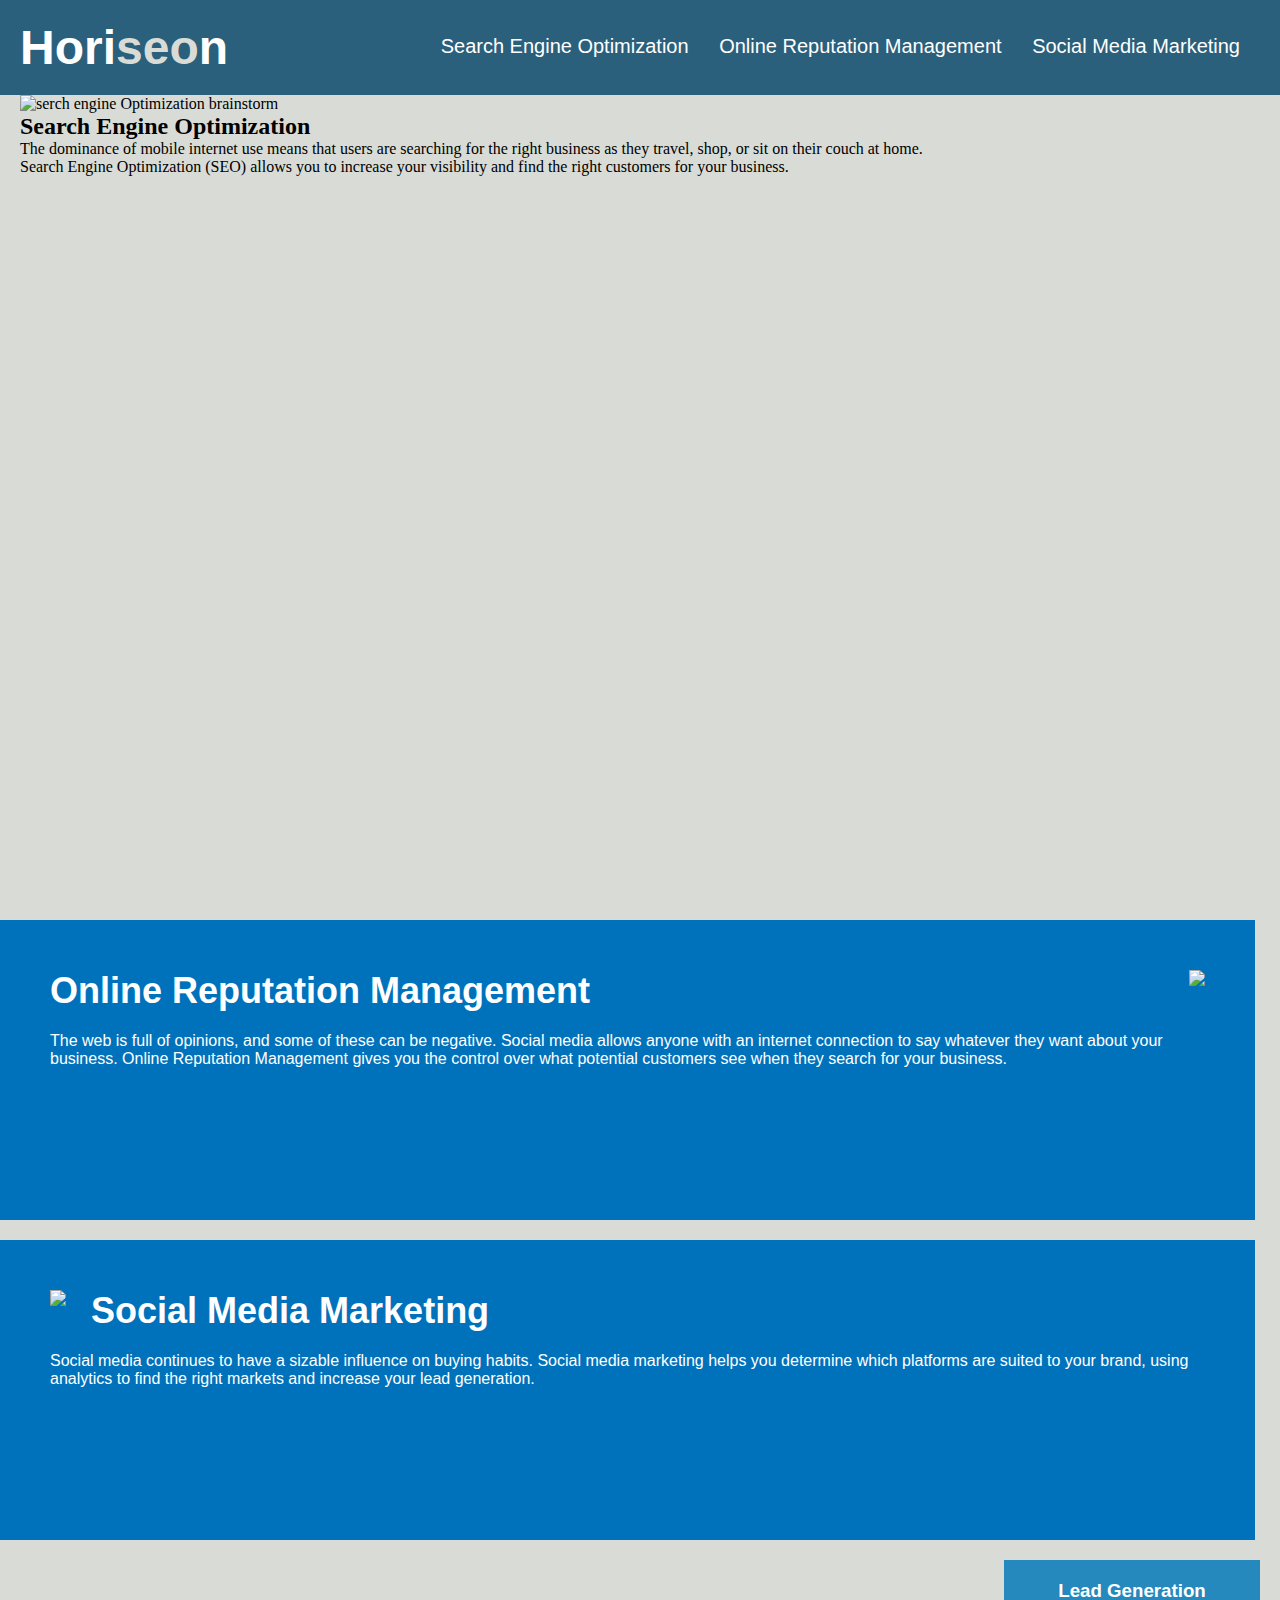
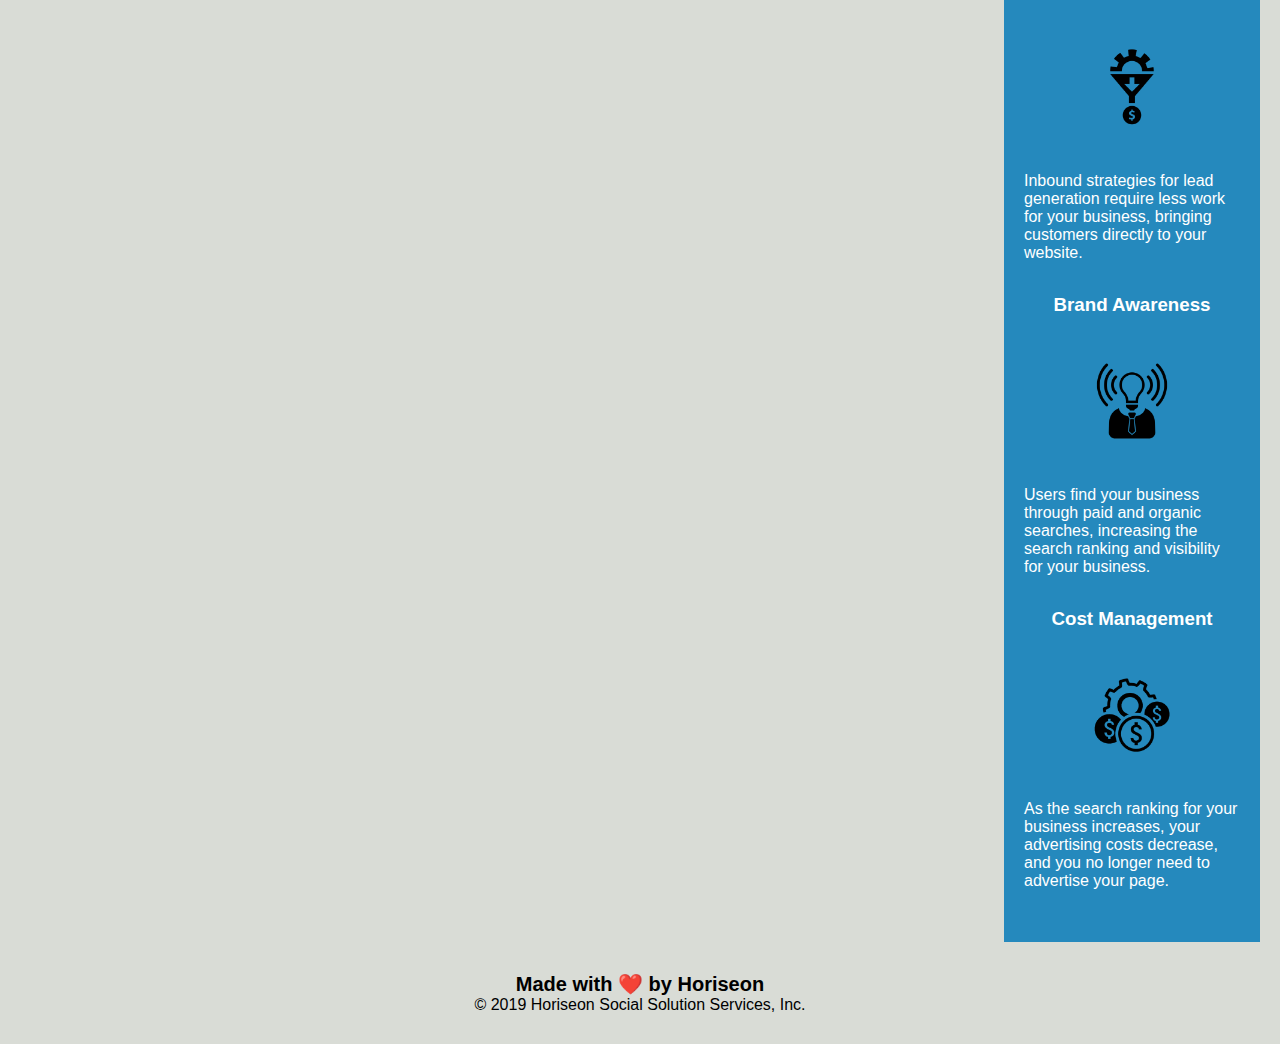
==== CD-Challeneg_One_Instructions/Develop/index.html @ 1e8c4a8f "add challege one files" ====
<!DOCTYPE html>
<html lang="en">
<!--use this site for accessbility help https://developer.mozilla.org/en-US/docs/Learn/Accessibility/HTML-->
<head>
    <meta charset="UTF-8" />
    <!--Changed Title and Title Position-->
    <title>Horiseon</title>
    <link rel="stylesheet" href="./assets/css/style.css">
</head>

<body>
    <!--Start Navigation/Header-->
    <header>
    <div class="header">
        <h1>Hori<span class="seo">seo</span>n</h1> <!--How do we rid of span(find the module)-->
        <div>
            <ul>
                <li>
                    <a href="#search-engine-optimization">Search Engine Optimization</a>
                </li>
                <li>
                    <a href="#online-reputation-management">Online Reputation Management</a>
                </li>
                <li>
                    <a href="#social-media-marketing">Social Media Marketing</a>
                </li>
            </ul>
</header>
<!--End Navigation-->

<!--hero start-->
<section id="search-engine-optimization" class="float-left">
    <article class="hero"> 
    <div class="content">
            <img src="./assets/images/search-engine-optimization.jpg" alt="serch engine Optimization brainstorm"/>
            <h2>Search Engine Optimization</h2>
            <p>
                The dominance of mobile internet use means that users are searching for the right business as they travel, shop, or sit on their couch at home. Search Engine Optimization (SEO) allows you to increase your visibility and find the right customers for your business.
            </p>
    </div>
    </article>








        <div id="online-reputation-management" class="online-reputation-management">
            <img src="./assets/images/online-reputation-management.jpg" class="float-right" />
            <h2>Online Reputation Management</h2>
            <p>
                The web is full of opinions, and some of these can be negative. Social media allows anyone with an internet connection to say whatever they want about your business. Online Reputation Management gives you the control over what potential customers see when they search for your business.
            </p>
        </div>
        <div id="social-media-marketing" class="social-media-marketing">
            <img src="./assets/images/social-media-marketing.jpg" class="float-left" />
            <h2>Social Media Marketing</h2>
            <p>
                Social media continues to have a sizable influence on buying habits. Social media marketing helps you determine which platforms are suited to your brand, using analytics to find the right markets and increase your lead generation.
            </p>
        </div>
    </section>
    <div class="benefits">
        <div class="benefit-lead">
            <h3>Lead Generation</h3>
            <img src="./assets/images/lead-generation.png" />
            <p>
                Inbound strategies for lead generation require less work for your business, bringing customers directly to your website.
            </p>
        </div>
        <div class="benefit-brand">
            <h3>Brand Awareness</h3>
            <img src="./assets/images/brand-awareness.png" />
            <p>
                Users find your business through paid and organic searches, increasing the search ranking and visibility for your business.
            </p>
        </div>
        <div class="benefit-cost">
            <h3>Cost Management</h3>
            <img src="./assets/images/cost-management.png"></img>
            <p>
                As the search ranking for your business increases, your advertising costs decrease, and you no longer need to advertise your page.
            </p>
        </div>
    </div>
    <div class="footer">
        <h2>Made with ❤️️ by Horiseon</h2>
        <p>
            &copy; 2019 Horiseon Social Solution Services, Inc.
        </p>
    </div>
</body>

</html>
---- CD-Challeneg_One_Instructions/Develop/assets/css/style.css ----
* {
    box-sizing: border-box;
    padding: 0;
    margin: 0;
}

body {
    background-color: #d9dcd6;
}

.header {
    padding: 20px;
    font-family: 'Trebuchet MS', 'Lucida Sans Unicode', 'Lucida Grande', 'Lucida Sans', Arial, sans-serif;
    background-color: #2a607c;
    color: #ffffff;
}

.header h1 {
    display: inline-block;
    font-size: 48px;
}

.header h1 .seo {
    color: #d9dcd6;
}

.header div {
    padding-top: 15px;
    margin-right: 20px;
    float: right;
    font-family: 'Gill Sans', 'Gill Sans MT', Calibri, 'Trebuchet MS', sans-serif;
    font-size: 20px;
}

.header div ul {
    list-style-type: none;
}

.header div ul li {
    display: inline-block;
    margin-left: 25px;
}

a {
    color: #ffffff;
    text-decoration: none;
}

p {
    font-size: 16px;
}

.hero {
    height: 800px;
    width: 100%;
    margin-bottom: 25px;
    background-image: url("../images/digital-marketing-meeting.jpg");
    background-size: cover;
    background-position: center;
}
.hero-content {
    height: 800px;
    width: 100%;
    margin-bottom: 25px;
    background-size: cover;
    background-position: center;    
}
.float-left {
    float: left;
    margin-right: 25px;
}

.float-right {
    float: right;
    margin-left: 25px;
}

.content {
    width: 75%;
    display: inline-block;
    margin-left: 20px;
}

.benefits {
    margin-right: 20px;
    padding: 20px;
    clear: both;
    float: right;
    width: 20%;
    height: 100%;
    font-family: 'Gill Sans', 'Gill Sans MT', Calibri, 'Trebuchet MS', sans-serif;
    background-color: #2589bd;
}

.benefit-lead {
    margin-bottom: 32px;
    color: #ffffff;
}

.benefit-brand {
    margin-bottom: 32px;
    color: #ffffff;
}

.benefit-cost {
    margin-bottom: 32px;
    color: #ffffff;
}

.benefit-lead h3 {
    margin-bottom: 10px;
    text-align: center;
}

.benefit-brand h3 {
    margin-bottom: 10px;
    text-align: center;
}

.benefit-cost h3 {
    margin-bottom: 10px;
    text-align: center;
}

.benefit-lead img {
    display: block;
    margin: 10px auto;
    max-width: 150px;
}

.benefit-brand img {
    display: block;
    margin: 10px auto;
    max-width: 150px;
}

.benefit-cost img {
    display: block;
    margin: 10px auto;
    max-width: 150px;
}

.search-engine-optimization {
    margin-bottom: 20px;
    padding: 50px;
    height: 300px;
    font-family: 'Gill Sans', 'Gill Sans MT', Calibri, 'Trebuchet MS', sans-serif;
    background-color: #0072bb;
    color: #ffffff;
}

.online-reputation-management {
    margin-bottom: 20px;
    padding: 50px;
    height: 300px;
    font-family: 'Gill Sans', 'Gill Sans MT', Calibri, 'Trebuchet MS', sans-serif;
    background-color: #0072bb;
    color: #ffffff;
}

.social-media-marketing {
    margin-bottom: 20px;
    padding: 50px;
    height: 300px;
    font-family: 'Gill Sans', 'Gill Sans MT', Calibri, 'Trebuchet MS', sans-serif;
    background-color: #0072bb;
    color: #ffffff;
}

.search-engine-optimization img {
    max-height: 200px;
}

.online-reputation-management img {
    max-height: 200px;
}

.social-media-marketing img {
    max-height: 200px;
}

.search-engine-optimization h2 {
    margin-bottom: 20px;
    font-size: 36px;
}

.online-reputation-management h2 {
    margin-bottom: 20px;
    font-size: 36px;
}

.social-media-marketing h2 {
    margin-bottom: 20px;
    font-size: 36px;
}

.footer {
    padding: 30px;
    clear: both;
    font-family: 'Trebuchet MS', 'Lucida Sans Unicode', 'Lucida Grande', 'Lucida Sans', Arial, sans-serif;
    text-align: center;
}

.footer h2 {
    font-size: 20px;
}
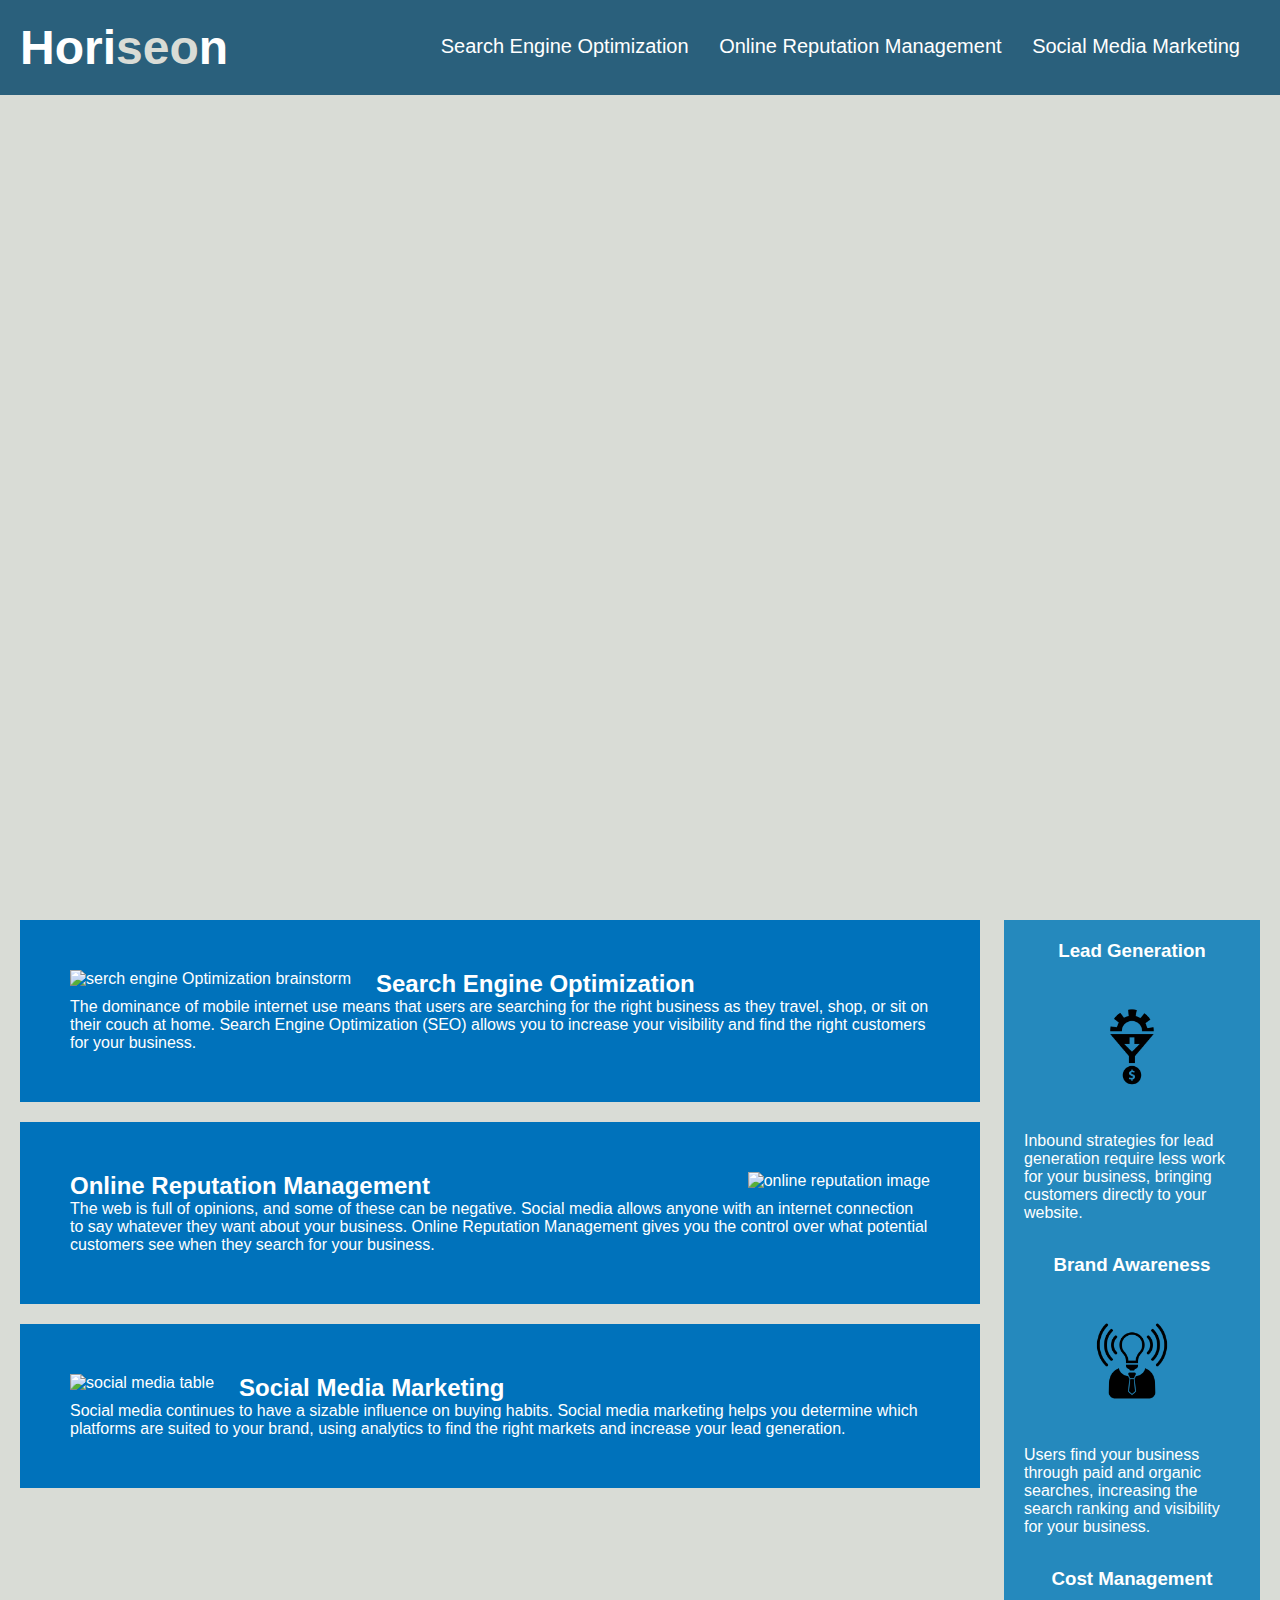
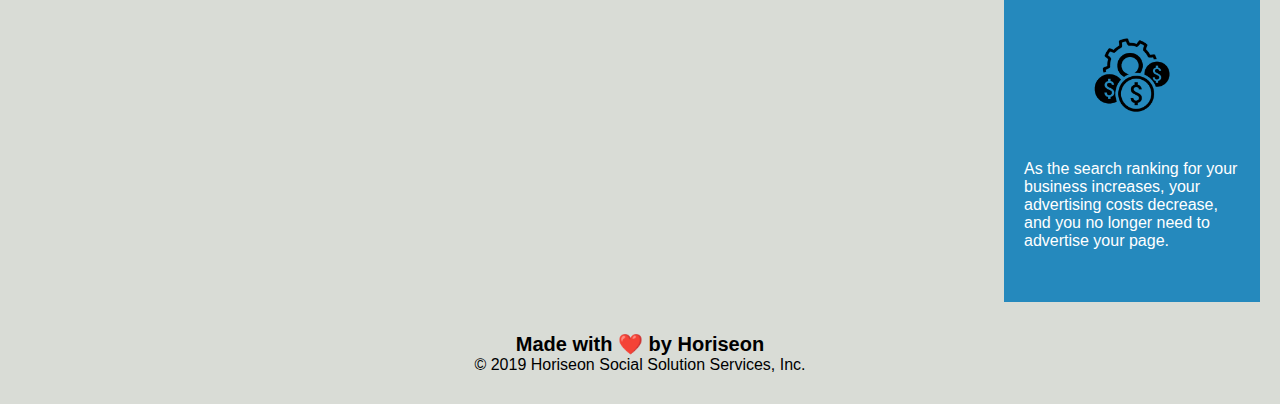
==== commit 90aff856: "added comments to code" ====
--- a/CD-Challeneg_One_Instructions/Develop/index.html
+++ b/CD-Challeneg_One_Instructions/Develop/index.html
@@ -1,9 +1,8 @@
 <!DOCTYPE html>
-<html lang="en">
-<!--use this site for accessbility help https://developer.mozilla.org/en-US/docs/Learn/Accessibility/HTML-->
+<html lang="en-us">
+
 <head>
     <meta charset="UTF-8" />
-    <!--Changed Title and Title Position-->
     <title>Horiseon</title>
     <link rel="stylesheet" href="./assets/css/style.css">
 </head>
@@ -11,9 +10,8 @@
 <body>
     <!--Start Navigation/Header-->
     <header>
-    <div class="header">
-        <h1>Hori<span class="seo">seo</span>n</h1> <!--How do we rid of span(find the module)-->
-        <div>
+        <h1>Hori<span class="seo">seo</span>n</h1>
+        <nav>
             <ul>
                 <li>
                     <a href="#search-engine-optimization">Search Engine Optimization</a>
@@ -25,72 +23,78 @@
                     <a href="#social-media-marketing">Social Media Marketing</a>
                 </li>
             </ul>
+         </nav>
 </header>
 <!--End Navigation-->
 
-<!--hero start-->
-<section id="search-engine-optimization" class="float-left">
-    <article class="hero"> 
-    <div class="content">
-            <img src="./assets/images/search-engine-optimization.jpg" alt="serch engine Optimization brainstorm"/>
+<!-- Hero -->
+<div class="hero"></div>
+<!--Hero End-->
+
+<!--Main Content-->
+<content> 
+    <section id="search-engine-optimization">
+            <img src="./assets/images/search-engine-optimization.jpg" class="float-left" alt="serch engine Optimization brainstorm"/>
             <h2>Search Engine Optimization</h2>
             <p>
                 The dominance of mobile internet use means that users are searching for the right business as they travel, shop, or sit on their couch at home. Search Engine Optimization (SEO) allows you to increase your visibility and find the right customers for your business.
             </p>
-    </div>
-    </article>
+        </section>
 
-
-
-
-
-
-
-
-        <div id="online-reputation-management" class="online-reputation-management">
-            <img src="./assets/images/online-reputation-management.jpg" class="float-right" />
+    <section id="online-reputation-management">
+            <img src="./assets/images/online-reputation-management.jpg" class="float-right" alt="online reputation image"/>
             <h2>Online Reputation Management</h2>
             <p>
                 The web is full of opinions, and some of these can be negative. Social media allows anyone with an internet connection to say whatever they want about your business. Online Reputation Management gives you the control over what potential customers see when they search for your business.
             </p>
-        </div>
-        <div id="social-media-marketing" class="social-media-marketing">
-            <img src="./assets/images/social-media-marketing.jpg" class="float-left" />
+        </section>
+
+    <section id="social-media-marketing">
+            <img src="./assets/images/social-media-marketing.jpg" class="float-left" alt="social media table" />
             <h2>Social Media Marketing</h2>
             <p>
                 Social media continues to have a sizable influence on buying habits. Social media marketing helps you determine which platforms are suited to your brand, using analytics to find the right markets and increase your lead generation.
             </p>
-        </div>
-    </section>
-    <div class="benefits">
-        <div class="benefit-lead">
+        </section>
+</content>
+<!--End Main Content-->
+
+<!--Benefits Section Start-->
+<div class="benefits"> 
+        <div id="benefit-lead">
             <h3>Lead Generation</h3>
-            <img src="./assets/images/lead-generation.png" />
+            <img src="./assets/images/lead-generation.png" alt="Lead generation icon"/>
             <p>
                 Inbound strategies for lead generation require less work for your business, bringing customers directly to your website.
             </p>
         </div>
-        <div class="benefit-brand">
+
+        <div id="benefit-brand">
             <h3>Brand Awareness</h3>
-            <img src="./assets/images/brand-awareness.png" />
+            <img src="./assets/images/brand-awareness.png" alt="Brand awareness icon"/>
             <p>
                 Users find your business through paid and organic searches, increasing the search ranking and visibility for your business.
             </p>
         </div>
-        <div class="benefit-cost">
+
+        <div id="benefit-cost">
             <h3>Cost Management</h3>
-            <img src="./assets/images/cost-management.png"></img>
+            <img src="./assets/images/cost-management.png" alt="Cost management icon">
             <p>
                 As the search ranking for your business increases, your advertising costs decrease, and you no longer need to advertise your page.
             </p>
         </div>
-    </div>
-    <div class="footer">
+ </div>
+<!--Benefits Section End-->
+
+<!--Footer Start-->
+<footer>
         <h2>Made with ❤️️ by Horiseon</h2>
         <p>
             &copy; 2019 Horiseon Social Solution Services, Inc.
         </p>
-    </div>
+    </footer>
+<!--Footer End-->
 </body>
 
-</html>
+</html>--- a/CD-Challeneg_One_Instructions/Develop/assets/css/style.css
+++ b/CD-Challeneg_One_Instructions/Develop/assets/css/style.css
@@ -1,3 +1,5 @@
+/* General Styles */
+
 * {
     box-sizing: border-box;
     padding: 0;
@@ -7,40 +9,6 @@
 body {
     background-color: #d9dcd6;
 }
-
-.header {
-    padding: 20px;
-    font-family: 'Trebuchet MS', 'Lucida Sans Unicode', 'Lucida Grande', 'Lucida Sans', Arial, sans-serif;
-    background-color: #2a607c;
-    color: #ffffff;
-}
-
-.header h1 {
-    display: inline-block;
-    font-size: 48px;
-}
-
-.header h1 .seo {
-    color: #d9dcd6;
-}
-
-.header div {
-    padding-top: 15px;
-    margin-right: 20px;
-    float: right;
-    font-family: 'Gill Sans', 'Gill Sans MT', Calibri, 'Trebuchet MS', sans-serif;
-    font-size: 20px;
-}
-
-.header div ul {
-    list-style-type: none;
-}
-
-.header div ul li {
-    display: inline-block;
-    margin-left: 25px;
-}
-
 a {
     color: #ffffff;
     text-decoration: none;
@@ -50,21 +18,6 @@
     font-size: 16px;
 }
 
-.hero {
-    height: 800px;
-    width: 100%;
-    margin-bottom: 25px;
-    background-image: url("../images/digital-marketing-meeting.jpg");
-    background-size: cover;
-    background-position: center;
-}
-.hero-content {
-    height: 800px;
-    width: 100%;
-    margin-bottom: 25px;
-    background-size: cover;
-    background-position: center;    
-}
 .float-left {
     float: left;
     margin-right: 25px;
@@ -75,13 +28,82 @@
     margin-left: 25px;
 }
 
-.content {
+/* ==========================
+Header and Navigation Styles
+============================= */
+
+/* Header Style Start */
+header {
+    padding: 20px;
+    font-family: 'Trebuchet MS', 'Lucida Sans Unicode', 'Lucida Grande', 'Lucida Sans', Arial, sans-serif;
+    background-color: #2a607c;
+    color: #ffffff;
+}
+
+header h1 {
+    display: inline-block;
+    font-size: 48px;
+}
+
+header h1 .seo {
+    color: #d9dcd6;
+}
+
+header nav {
+    padding-top: 15px;
+    margin-right: 20px;
+    float: right;
+    font-family: 'Gill Sans', 'Gill Sans MT', Calibri, 'Trebuchet MS', sans-serif;
+    font-size: 20px;
+}
+
+header nav ul {
+    list-style-type: none;
+}
+
+header nav ul li {
+    display: inline-block;
+    margin-left: 25px;
+}
+
+
+.hero {
+    height: 800px;
+    width: 100%;
+    margin-bottom: 25px;
+    background-image: url("../images/digital-marketing-meeting.jpg");
+    background-size: cover;
+    background-position: center;
+}
+
+/* Header Style End */
+
+/* Main Content Styles Without Benefits */
+
+content {
     width: 75%;
     display: inline-block;
     margin-left: 20px;
 }
 
-.benefits {
+content section {
+    margin-bottom: 20px;
+    padding: 50px;
+    height: auto;
+    overflow: auto;
+    font-family: 'Gill Sans', 'Gill Sans MT', Calibri, 'Trebuchet MS', sans-serif;
+    background-color: #0072bb;
+    color: #ffffff;
+}
+content img {
+    max-height: 200px;
+}
+
+/* Main Content Styles End */
+
+/* ------- Additional content ------- */
+
+.benefits {  
     margin-right: 20px;
     padding: 20px;
     clear: both;
@@ -92,115 +114,39 @@
     background-color: #2589bd;
 }
 
-.benefit-lead {
+#benefit-lead,
+#benefit-brand,
+#benefit-cost {
     margin-bottom: 32px;
     color: #ffffff;
 }
 
-.benefit-brand {
-    margin-bottom: 32px;
-    color: #ffffff;
-}
-
-.benefit-cost {
-    margin-bottom: 32px;
-    color: #ffffff;
-}
-
-.benefit-lead h3 {
+#benefit-lead h3,
+#benefit-brand h3,
+#benefit-cost h3 {
     margin-bottom: 10px;
     text-align: center;
 }
 
-.benefit-brand h3 {
-    margin-bottom: 10px;
-    text-align: center;
-}
-
-.benefit-cost h3 {
-    margin-bottom: 10px;
-    text-align: center;
-}
-
-.benefit-lead img {
+#benefit-lead img,
+#benefit-brand img,
+#benefit-cost img {
     display: block;
     margin: 10px auto;
     max-width: 150px;
 }
+ 
+/*  Footer Style Start */
 
-.benefit-brand img {
-    display: block;
-    margin: 10px auto;
-    max-width: 150px;
-}
-
-.benefit-cost img {
-    display: block;
-    margin: 10px auto;
-    max-width: 150px;
-}
-
-.search-engine-optimization {
-    margin-bottom: 20px;
-    padding: 50px;
-    height: 300px;
-    font-family: 'Gill Sans', 'Gill Sans MT', Calibri, 'Trebuchet MS', sans-serif;
-    background-color: #0072bb;
-    color: #ffffff;
-}
-
-.online-reputation-management {
-    margin-bottom: 20px;
-    padding: 50px;
-    height: 300px;
-    font-family: 'Gill Sans', 'Gill Sans MT', Calibri, 'Trebuchet MS', sans-serif;
-    background-color: #0072bb;
-    color: #ffffff;
-}
-
-.social-media-marketing {
-    margin-bottom: 20px;
-    padding: 50px;
-    height: 300px;
-    font-family: 'Gill Sans', 'Gill Sans MT', Calibri, 'Trebuchet MS', sans-serif;
-    background-color: #0072bb;
-    color: #ffffff;
-}
-
-.search-engine-optimization img {
-    max-height: 200px;
-}
-
-.online-reputation-management img {
-    max-height: 200px;
-}
-
-.social-media-marketing img {
-    max-height: 200px;
-}
-
-.search-engine-optimization h2 {
-    margin-bottom: 20px;
-    font-size: 36px;
-}
-
-.online-reputation-management h2 {
-    margin-bottom: 20px;
-    font-size: 36px;
-}
-
-.social-media-marketing h2 {
-    margin-bottom: 20px;
-    font-size: 36px;
-}
-
-.footer {
+footer {
     padding: 30px;
     clear: both;
     font-family: 'Trebuchet MS', 'Lucida Sans Unicode', 'Lucida Grande', 'Lucida Sans', Arial, sans-serif;
     text-align: center;
 }
 
-.footer h2 {
+footer h2 {
     font-size: 20px;
 }
+
+/* Footer Stye End */
